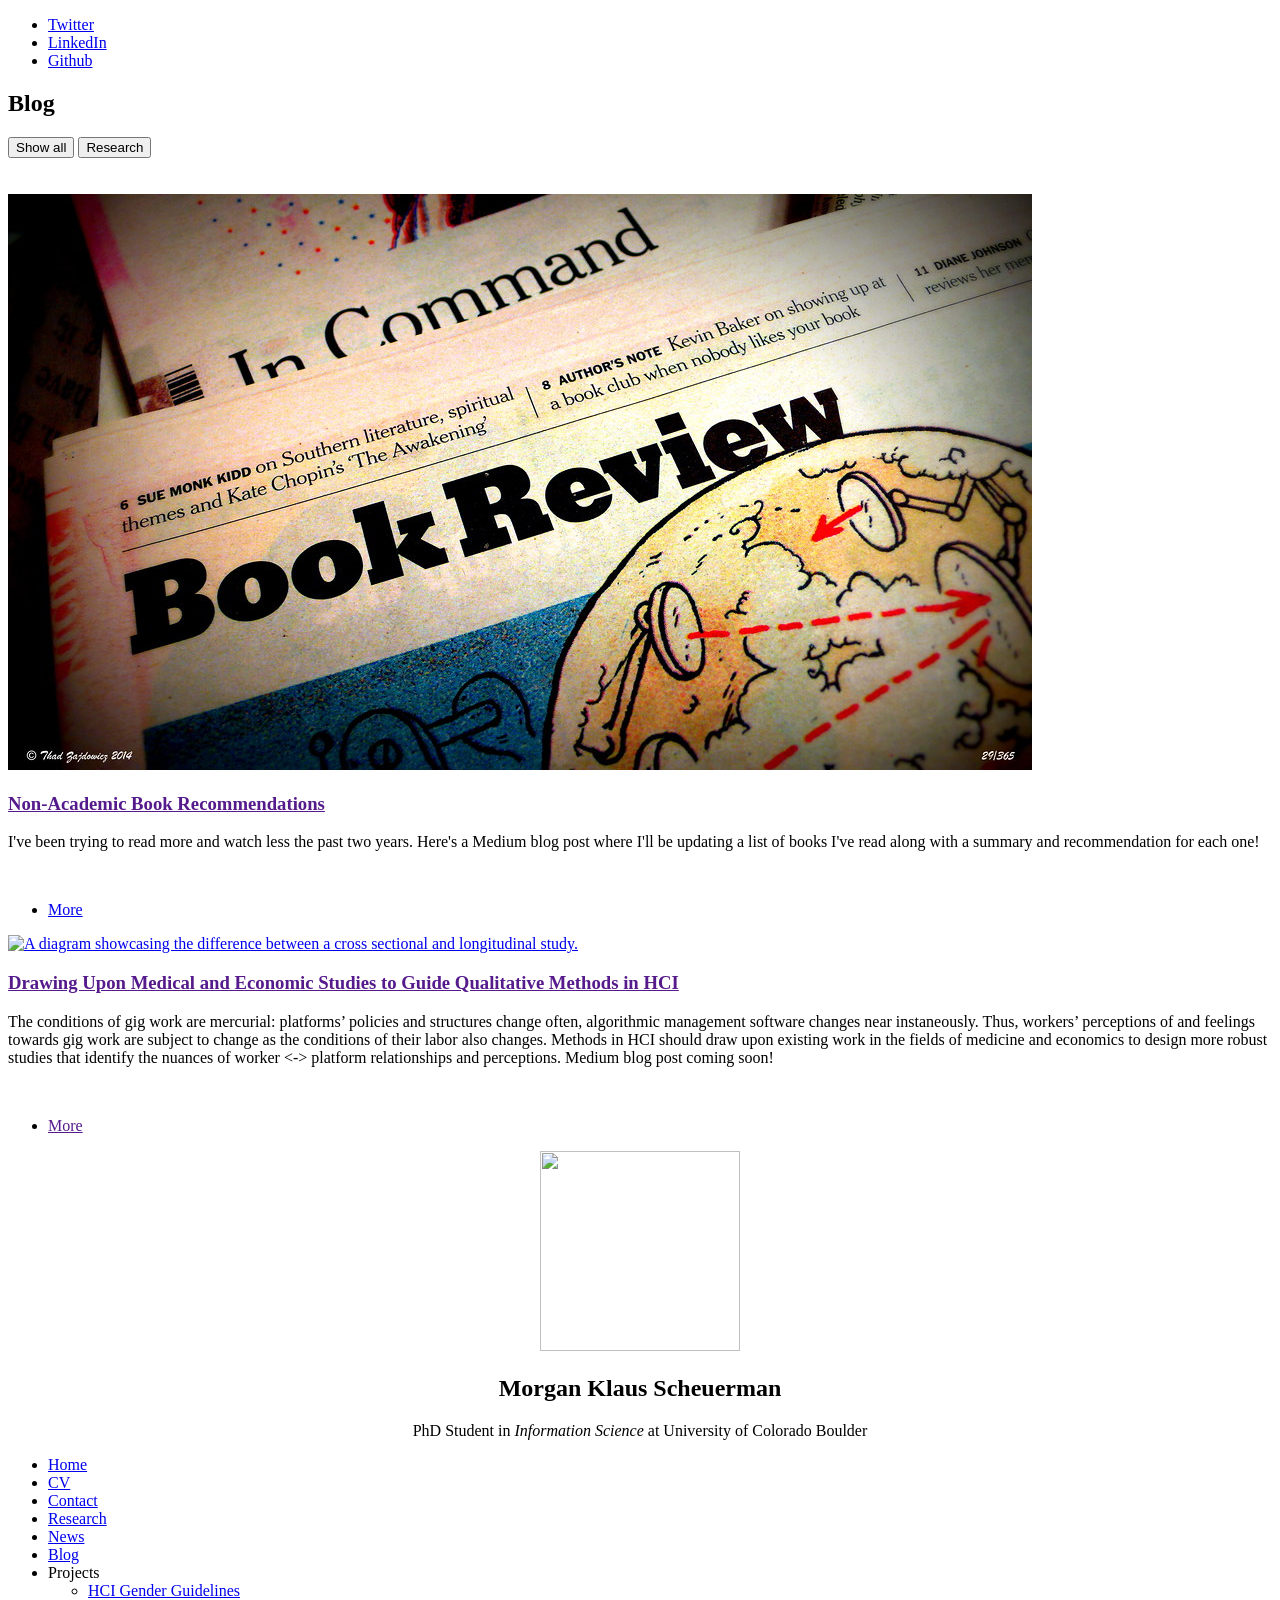
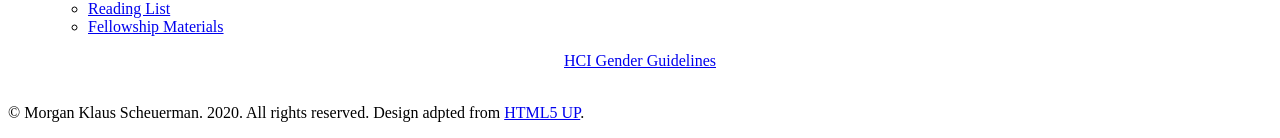
==== blog.html @ 3eee4678 "updated blog" ====
<!DOCTYPE HTML>
<!--
	Morgan Klaus Scheuerman
-->
<html>
	<head>
		<title>Samantha Dalal</title>
		<meta charset="utf-8" />
		<meta name="viewport" content="width=device-width, initial-scale=1, user-scalable=no" />
		<link rel="stylesheet" href="assets/css/main.css" />
	</head>
	<body class="is-preload">

		<!-- Wrapper -->
			<div id="wrapper">

				<!-- Main -->
					<div id="main">
						<div class="inner">

							<!-- Header -->
								<header id="header">
									<ul class="icons">
										<li><a href="https://twitter.com/SamanthaDalal" class="icon brands fa-twitter"><span class="label">Twitter</span></a></li>
										<li><a href="https://www.linkedin.com/in/samanthadalal/" class="icon brands fa-linkedin"><span class="label">LinkedIn</span></a></li>
										<li><a href="https://github.com/samanthadalal97" class="icon brands fa-github"><span class="label">Github</span></a></li>
									</ul>
								</header>

					
							<!-- Section -->
								<section>
									<h2>Blog</h2>

									<!-- Control buttons -->
									<div id="myBtnContainer"> 
										<button class="btnblog active" onclick="filterBlogSelection('all')">Show all</button>
										<button class="btnblog" onclick="filterBlogSelection('research')">Research</button>
										<!-- <button class="btnblog" onclick="filterBlogSelection('personal')">Personal</button> -->
									</div>
									<br><br>
									<div class="posts">
										<article>
											<div class="filterBlogDiv all">
											<a href="#" class="image"><img src="images/books.jpeg" alt="A stack of newspapers open on the Book Reviews page"></a>
											<h3><a href="" target="_blank">Non-Academic Book Recommendations</a></h3>
											<p>I've been trying to read more and watch less the past two years. Here's a Medium blog post where I'll be updating a list of books I've read along with a summary and recommendation for each one!
											</p><br>
											<ul class="actions">
												<li><a href="https://medium.com/@samantha.dalal/samanthas-non-academic-book-recommendations-d9cf3b6bb8d5" class="button">More</a></li>
											</ul>
										</div>
										</article>

										<article>
											<div class="filterBlogDiv research">
											<a href="#" class="image"><img src="images/longitudinal-study.jpg" alt="A diagram showcasing the difference between a cross sectional and longitudinal study." /></a>
											<h3><a href="" target="_blank"> Drawing Upon Medical and Economic Studies to Guide Qualitative Methods in HCI
											</a></h3>
											<p>The conditions of gig work are mercurial: platforms’ policies and structures change often, algorithmic management software changes near instaneously.
												Thus, workers’ perceptions of and feelings towards gig work are subject to change as the conditions of their labor also changes. Methods in HCI should
												draw upon existing work in the fields of medicine and economics to design more robust studies that identify the nuances of worker <-> platform relationships
												and perceptions. Medium blog post coming soon!
											</p><br>
											<ul class="actions">
												<li><a href="" class="button">More</a></li>
											</ul></div>
										</article>
									</div>
									
								</section>

						</div>
					</div>

				<!-- Sidebar -->
				<div id="sidebar">
					<div class="inner">

						<!-- Menu -->
						<section>
								<header class="main">
									<center><a href="#" class="image"><img src="images/mainphoto.jpg" alt="" width="200" height="200"/></a>								
									<h1>Morgan Klaus Scheuerman</h1>
								<article>
									<p>PhD Student in <i>Information Science</i> at
									University of Colorado Boulder
									</p>
								</center>
								</article>
								</header>
								<header class="major">
						</section>
						<nav id="menu">
								<ul>
									<li><a href="index.html">Home</a></li>
									<li><a href="/pdfs/misc/ScheuermanCV.pdf">CV</a></li>
									<li><a href="mailto:morgan.scheuerman@colorado.edu">Contact</a></li>
									<li><a href="research.html">Research</a></li>
									<li><a href="news.html">News</a></li>
									<li><a href="blog.html">Blog</a></li>
									<li>
										<span class="opener">Projects</span>
										<ul>
											<li><a href="gender-guidelines.html">HCI Gender Guidelines</a></li>
											<li><a href="readings.html">Reading List</a></li>
											<li><a href="fellowships.html">Fellowship Materials</a></li>
										</ul>
									</li>
							</nav>
						<!--Section-->
						<section>
							<center><a href="gender-guidelines.html" class="button big">HCI Gender Guidelines</a></center>

							<br>
						<!-- Footer -->
							<footer id="footer">
								<p class="copyright">&copy; Morgan Klaus Scheuerman. 2020. All rights reserved.
									Design adpted from <a href="https://html5up.net">HTML5 UP</a>.</p>
							</footer>

					</div>
			</div>

		<!-- Scripts -->
			<script src="assets/js/jquery.min.js"></script>
			<script src="assets/js/browser.min.js"></script>
			<script src="assets/js/breakpoints.min.js"></script>
			<script src="assets/js/util.js"></script>
			<script src="assets/js/main.js"></script>



			<script>
					filterBlogSelection("all")
					function filterBlogSelection(c) {
						var x, i;
						x = document.getElementsByClassName("filterBlogDiv");
						if (c == "all") c = "";
						for (i = 0; i < x.length; i++) {
							w3RemoveClass(x[i], "showBlog");
							if (x[i].className.indexOf(c) > -1) w3AddClass(x[i], "showBlog");
						}
					}
					function w3AddClass(element, name) {
						var i, arr1, arr2;
						arr1 = element.className.split(" ");
						arr2 = name.split(" ");
						for (i = 0; i < arr2.length; i++) {
							if (arr1.indexOf(arr2[i]) == -1) {element.className += " " + arr2[i];}
						}
					}
					function w3RemoveClass(element, name) {
						var i, arr1, arr2;
						arr1 = element.className.split(" ");
						arr2 = name.split(" ");
						for (i = 0; i < arr2.length; i++) {
							while (arr1.indexOf(arr2[i]) > -1) {
								arr1.splice(arr1.indexOf(arr2[i]), 1);
							}
						}
						element.className = arr1.join(" ");
					}
					// Add active class to the current button (highlight it)
					var btnContainer = document.getElementById("myBtnContainer");
					var btns = btnContainer.getElementsByClassName("btnblog");
					for (var i = 0; i < btns.length; i++) {
						btns[i].addEventListener("click", function(){
							var current = document.getElementsByClassName("active");
							current[0].className = current[0].className.replace(" active", "");
							this.className += " active";
						});
					}
			</script>

	</body>
</html>
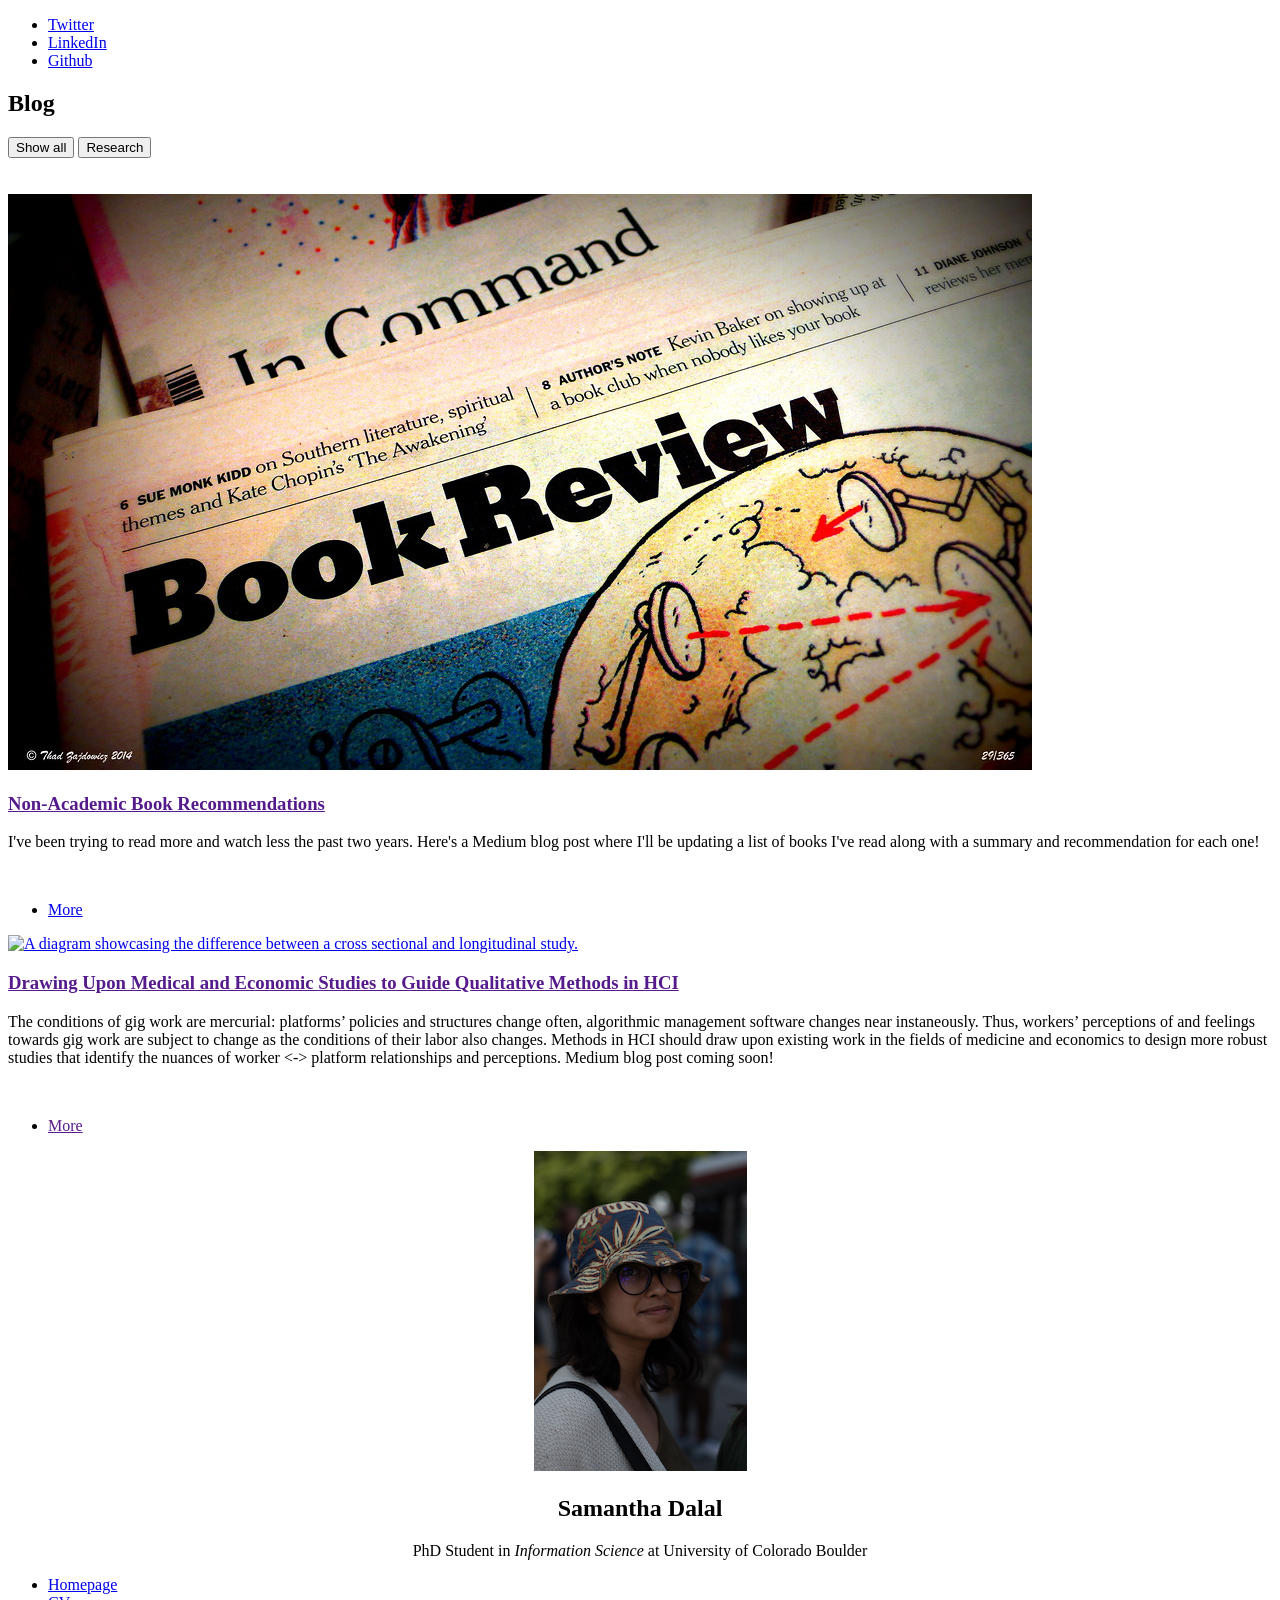
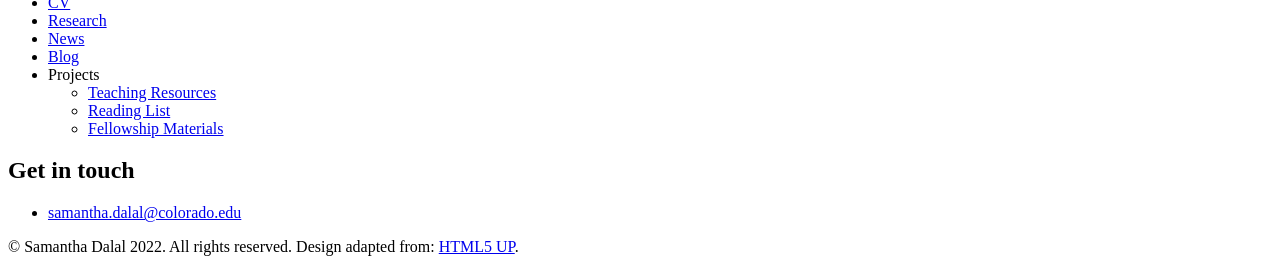
==== commit 8eca9c91: "update blog sidebar" ====
--- a/blog.html
+++ b/blog.html
@@ -74,53 +74,68 @@
 					</div>
 
 				<!-- Sidebar -->
-				<div id="sidebar">
-					<div class="inner">
+					<div id="sidebar" class="inactive">
+						<div class="inner">
+							<!-- Menu -->
+							<section>
+								<header class="main">
+										<center>
+											<a href="#" class="'image">
+											<img src = "images/DSC_0458.jpg">
+										</a>
+										<h1>Samantha Dalal</h1>
+										<article>
+											<p>
+												PhD Student in <i>Information Science</i> at University of Colorado Boulder
+											</p>
+										</article>
+										</center>
+								</header>
+								<header class="major"></header>
+							</section>
+								<nav id="menu">
+									<ul>
+										<li><a href="index.html">Homepage</a></li>
+										<li><a href="Dalal_AY_21_22_CV.pdf">CV</a></li>
+										<li>
+											<a href="research.html">Research</a>
+										</li>
+										<li>
+											<a href="news.html">News</a>
+										</li>
+										<li>
+											<a href="blog.html">Blog</a>
+										</li>
+										<li>
+											<span class="opener">
+												Projects
+											</span>
+											<ul>
+												<li><a href="teaching.html">Teaching Resources</a></li>
+												<li><a href="readings.html">Reading List</a></li>
+												<li><a href="fellowships.html">Fellowship Materials</a></li>
+											</ul>
+										</li>
+									</ul>
+								</nav>
 
-						<!-- Menu -->
-						<section>
-								<header class="main">
-									<center><a href="#" class="image"><img src="images/mainphoto.jpg" alt="" width="200" height="200"/></a>								
-									<h1>Morgan Klaus Scheuerman</h1>
-								<article>
-									<p>PhD Student in <i>Information Science</i> at
-									University of Colorado Boulder
-									</p>
-								</center>
-								</article>
-								</header>
-								<header class="major">
-						</section>
-						<nav id="menu">
-								<ul>
-									<li><a href="index.html">Home</a></li>
-									<li><a href="/pdfs/misc/ScheuermanCV.pdf">CV</a></li>
-									<li><a href="mailto:morgan.scheuerman@colorado.edu">Contact</a></li>
-									<li><a href="research.html">Research</a></li>
-									<li><a href="news.html">News</a></li>
-									<li><a href="blog.html">Blog</a></li>
-									<li>
-										<span class="opener">Projects</span>
-										<ul>
-											<li><a href="gender-guidelines.html">HCI Gender Guidelines</a></li>
-											<li><a href="readings.html">Reading List</a></li>
-											<li><a href="fellowships.html">Fellowship Materials</a></li>
-										</ul>
-									</li>
-							</nav>
-						<!--Section-->
-						<section>
-							<center><a href="gender-guidelines.html" class="button big">HCI Gender Guidelines</a></center>
+							<!-- Section -->
+								<section>
+									<header class="major">
+										<h2>Get in touch</h2>
+									</header>
+									<ul class="contact">
+										<li class="icon solid fa-envelope"><a href="mailto:samantha.dalal@colorado.edu">samantha.dalal@colorado.edu</a></li>
+									</ul>
+								</section>
 
-							<br>
-						<!-- Footer -->
-							<footer id="footer">
-								<p class="copyright">&copy; Morgan Klaus Scheuerman. 2020. All rights reserved.
-									Design adpted from <a href="https://html5up.net">HTML5 UP</a>.</p>
-							</footer>
+							<!-- Footer -->
+								<footer id="footer">
+									<p class="copyright">&copy; Samantha Dalal 2022. All rights reserved. Design adapted from: <a href="https://html5up.net">HTML5 UP</a>.</p>
+								</footer>
 
+						</div>
 					</div>
-			</div>
 
 		<!-- Scripts -->
 			<script src="assets/js/jquery.min.js"></script>
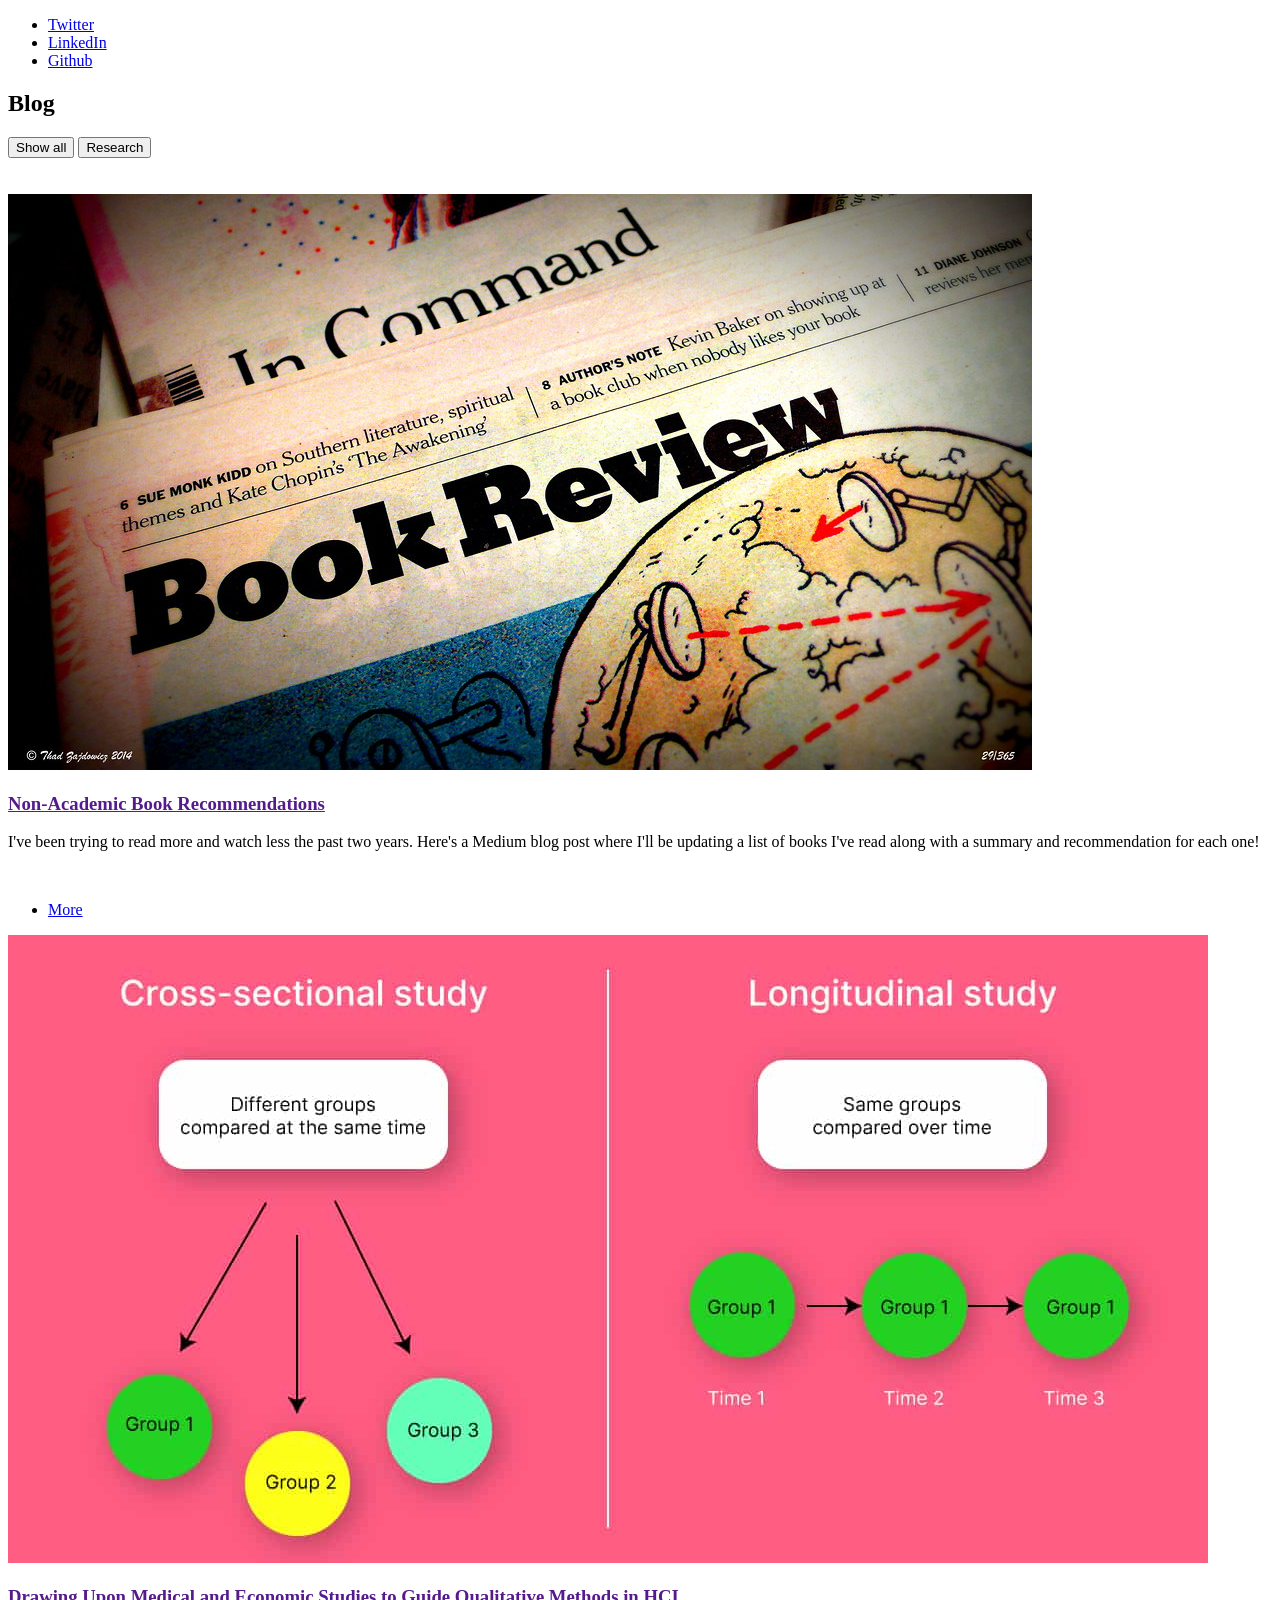
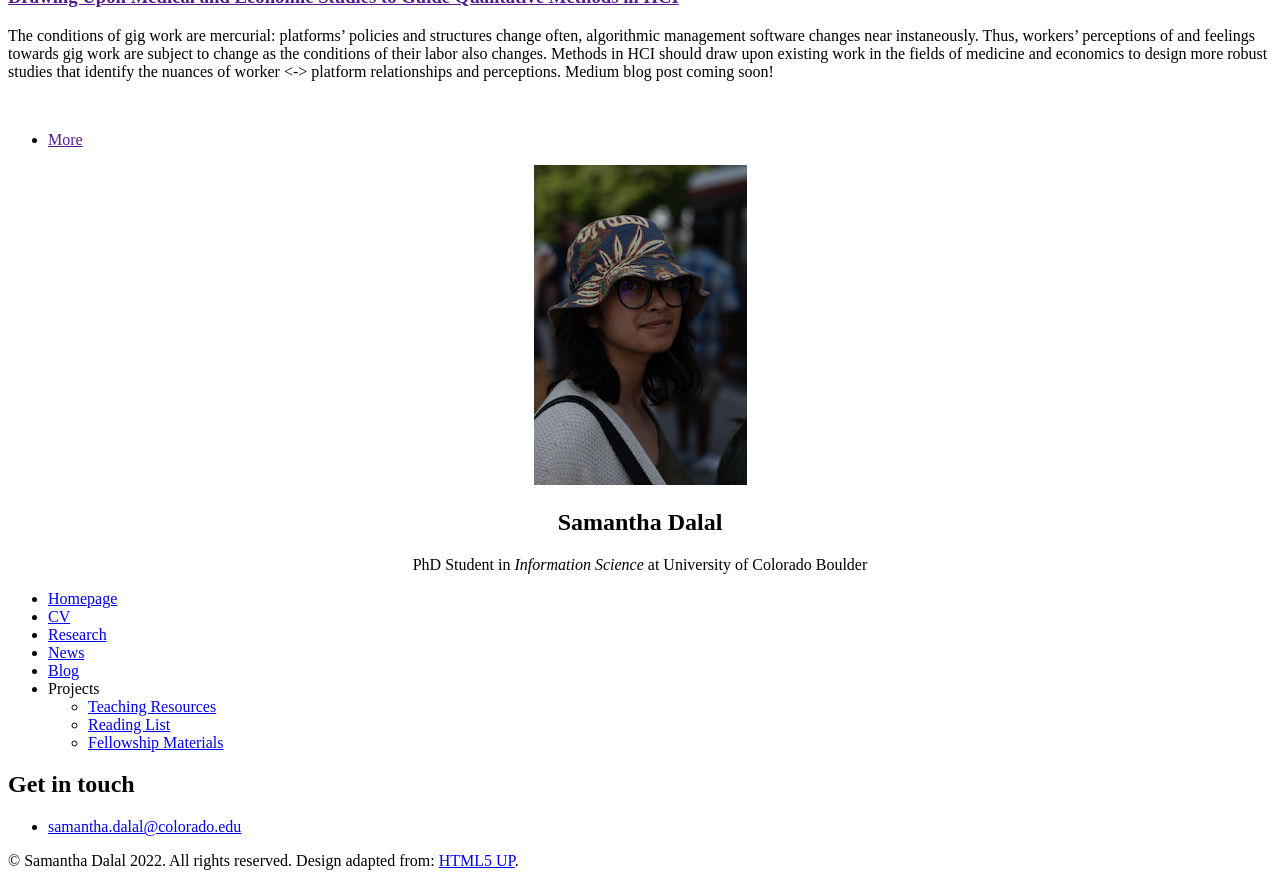
==== commit 615d0669: "update image name" ====
--- a/blog.html
+++ b/blog.html
@@ -1,6 +1,6 @@
 <!DOCTYPE HTML>
 <!--
-	Morgan Klaus Scheuerman
+	Samantha Dalal
 -->
 <html>
 	<head>
@@ -54,7 +54,7 @@
 
 										<article>
 											<div class="filterBlogDiv research">
-											<a href="#" class="image"><img src="images/longitudinal-study.jpg" alt="A diagram showcasing the difference between a cross sectional and longitudinal study." /></a>
+											<a href="#" class="image"><img src="images/Longitudinal-study.jpeg" alt="A diagram showcasing the difference between a cross sectional and longitudinal study." /></a>
 											<h3><a href="" target="_blank"> Drawing Upon Medical and Economic Studies to Guide Qualitative Methods in HCI
 											</a></h3>
 											<p>The conditions of gig work are mercurial: platforms’ policies and structures change often, algorithmic management software changes near instaneously.
@@ -189,4 +189,4 @@
 			</script>
 
 	</body>
-</html>+</html>
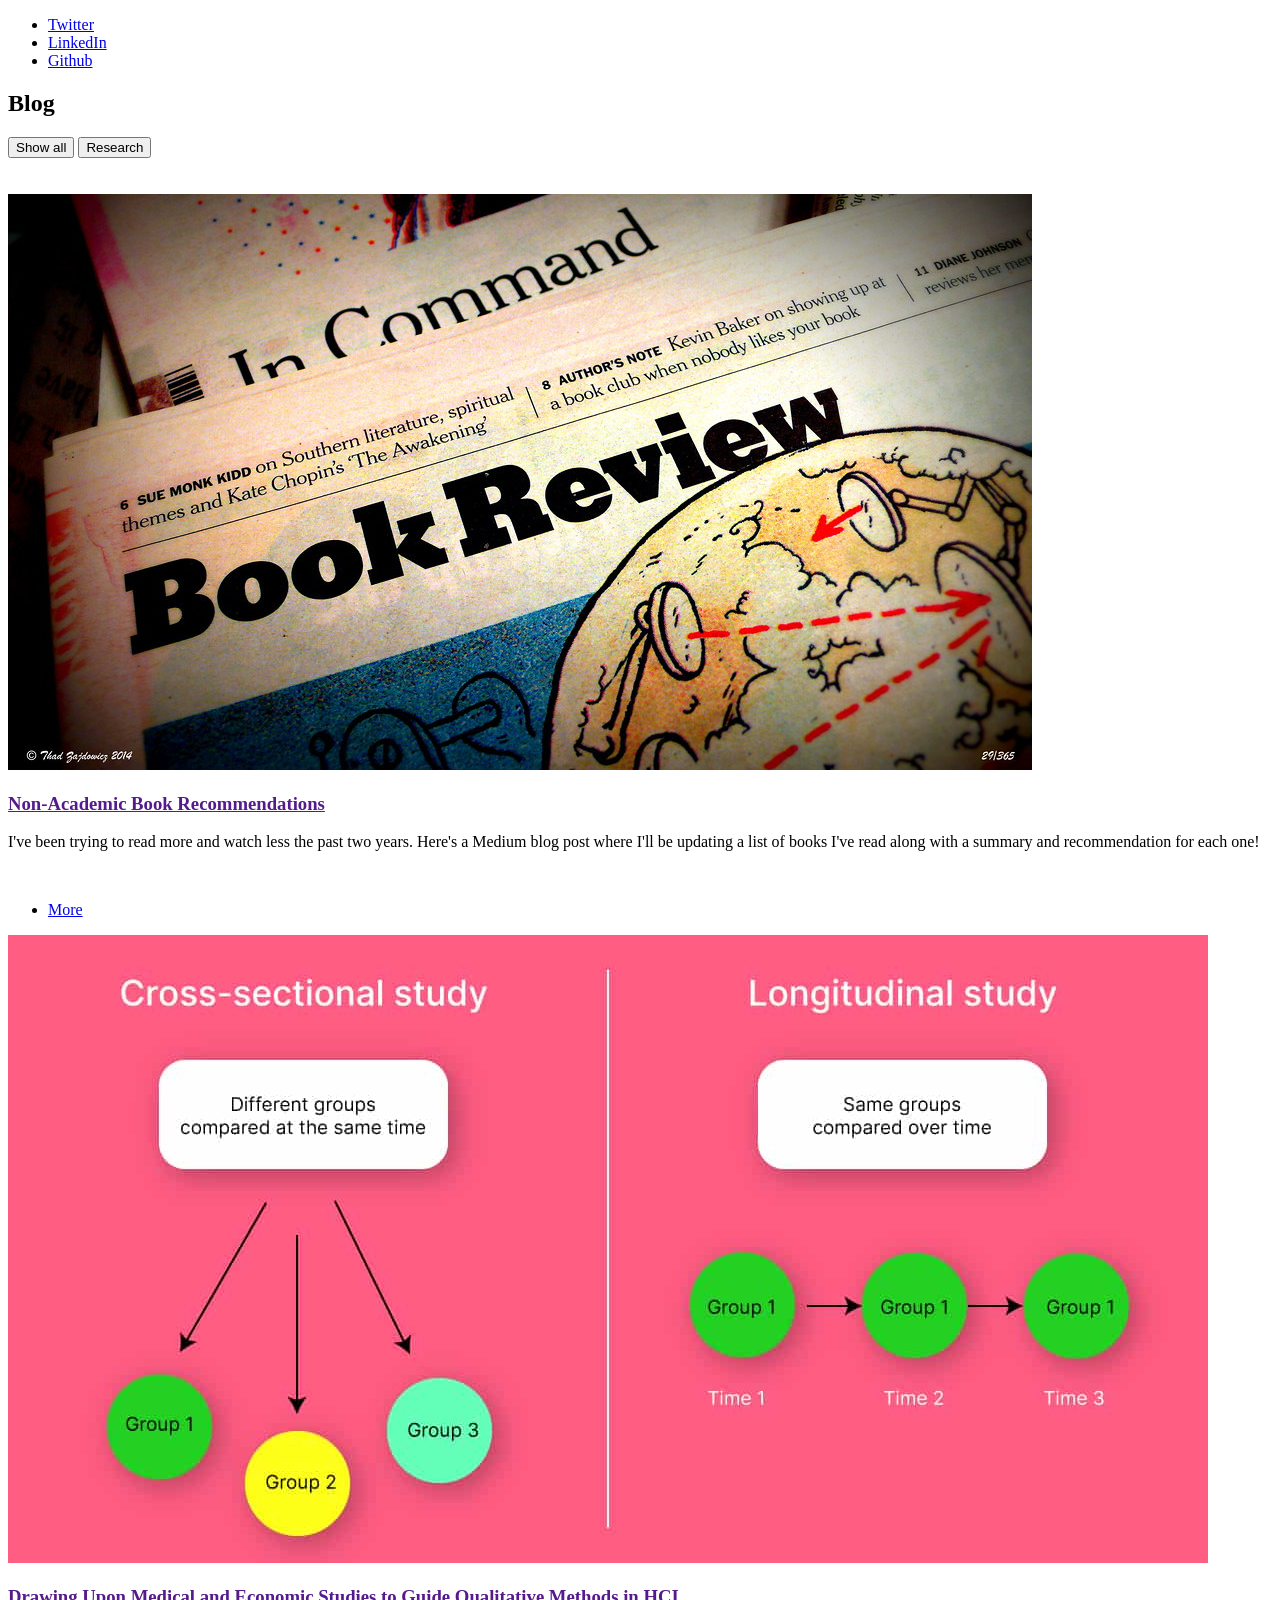
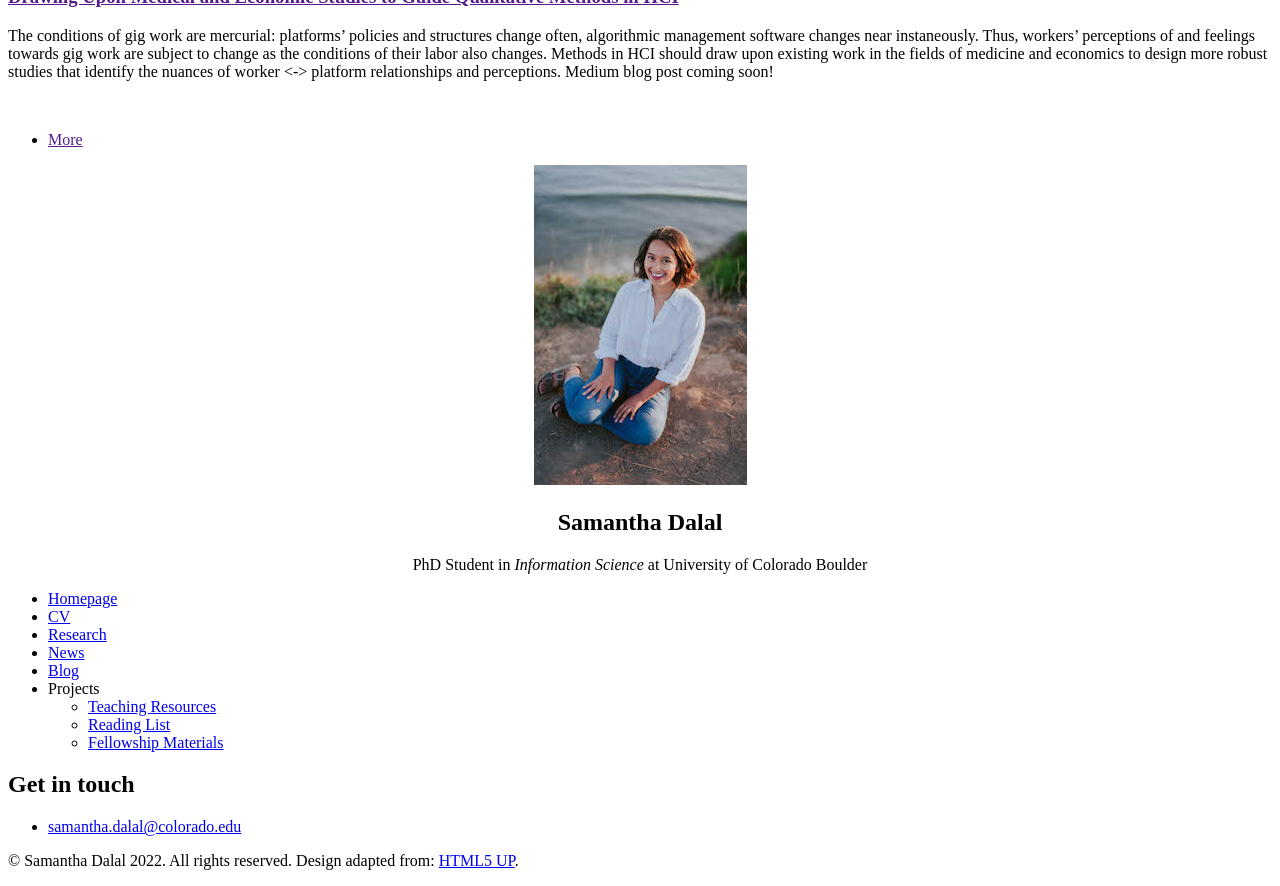
==== commit 1e2fc185: "update profile pic" ====
--- a/blog.html
+++ b/blog.html
@@ -81,7 +81,7 @@
 								<header class="main">
 										<center>
 											<a href="#" class="'image">
-											<img src = "images/DSC_0458.jpg">
+											<img src = "images/DSC_3635 (1).jpg">
 										</a>
 										<h1>Samantha Dalal</h1>
 										<article>
